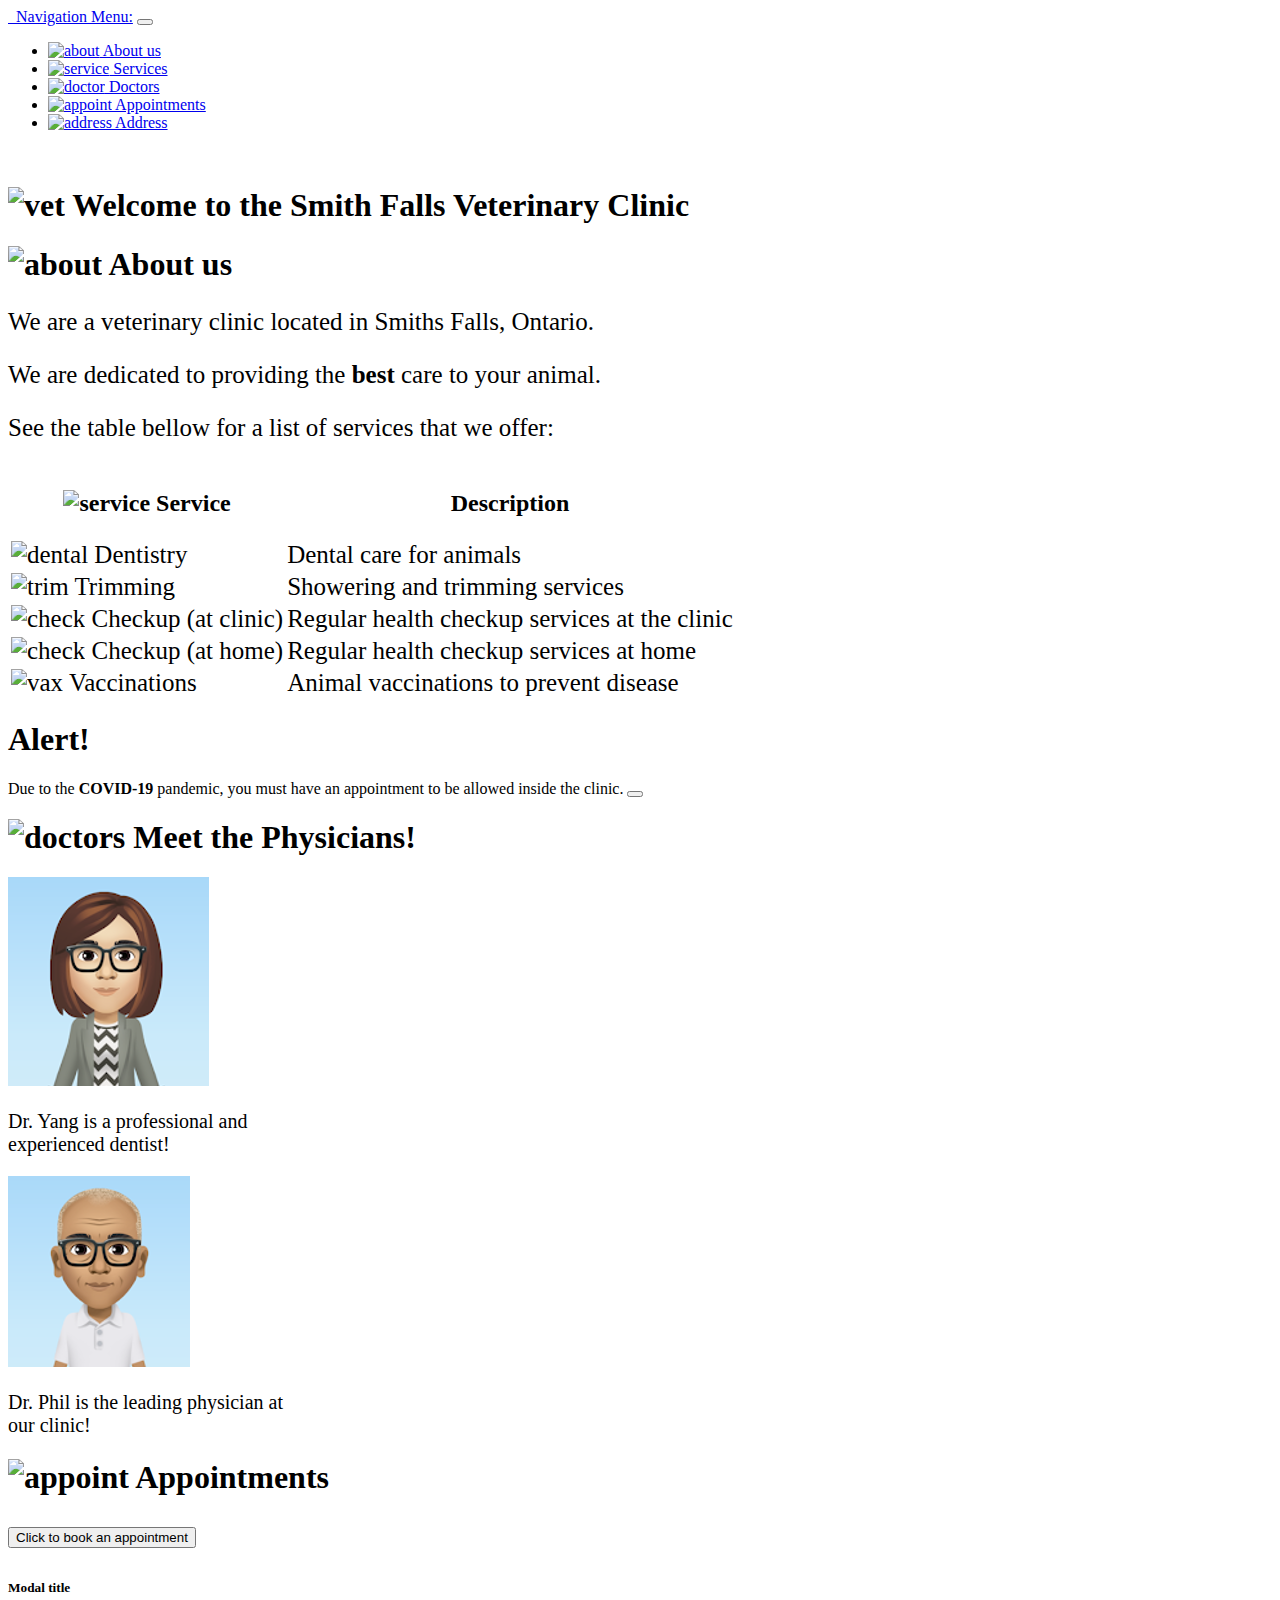
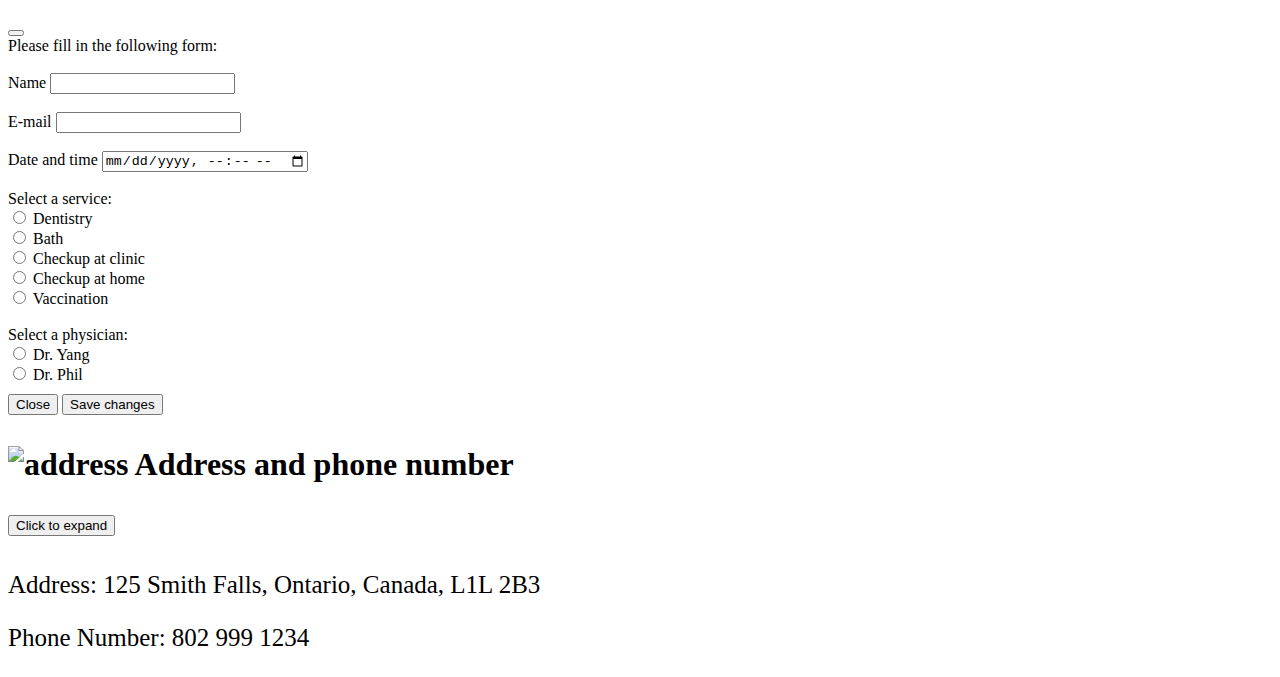
==== SEG3125_lab5,6/index.html @ 66f84f0b "Lab 5" ====
<!doctype html>
<!-- Here is a link to the code the documents this code is based on
https://getbootstrap.com/docs/5.0/getting-started/introduction/
This will help you get started with your code!
-->
<html lang="en">
<head>
    <!-- Required meta tags -->
    <meta charset="utf-8">
    <meta name="viewport" content="width=device-width, initial-scale=1">
    <!-- Bootstrap CSS -->
    <link href="https://cdn.jsdelivr.net/npm/bootstrap@5.0.1/dist/css/bootstrap.min.css" rel="stylesheet"
          integrity="sha384-+0n0xVW2eSR5OomGNYDnhzAbDsOXxcvSN1TPprVMTNDbiYZCxYbOOl7+AMvyTG2x" crossorigin="anonymous">
    <link href="styles/styles.css" rel="stylesheet" type="text/css">
    <title>Module 4 Lab</title>


    <!-- Style sheet (CSS) and JavaScript scripts necessary to use Bootstrap -->
    <link href="https://cdn.jsdelivr.net/npm/bootstrap@5.0.1/dist/css/bootstrap.min.css" rel="stylesheet" integrity="sha384-+0n0xVW2eSR5OomGNYDnhzAbDsOXxcvSN1TPprVMTNDbiYZCxYbOOl7+AMvyTG2x" crossorigin="anonymous">

    <!-- Style sheet (CSS) and JavaScript scripts necessary to use JQuery as well as JQueryUI library -->
    <!-- which is built on top of JQuery and offers additional possibilities -->
    <!-- For example, JQuery UI has a datepicker which is popular and that we can use -->
    <link href="https://ajax.googleapis.com/ajax/libs/jqueryui/1.9.2/themes/excite-bike/jquery-ui.css" rel="stylesheet" type="text/css">
    <script src="https://code.jquery.com/jquery-1.12.4.js"></script>
    <script src="https://code.jquery.com/ui/1.12.1/jquery-ui.js"></script>

    <!-- Your own script -->
    <script src="scripts/service.js"></script>
</head>
<body>

<nav class="navbar navbar-expand-md bg-dark navbar-dark">
    <a class="navbar-brand" href="#">&nbsp; Navigation Menu:</a>
    <button class="navbar-toggler" type="button" data-toggle="collapse" data-target="#collapsibleNavbar">
        <span class="navbar-toggler-icon"></span>
    </button>
    <div class="collapse navbar-collapse" id="collapsibleNavbar">
        <ul class="navbar-nav">
            <li class="nav-item">
                <a class="nav-link" href="#1st"><img src="https://img.icons8.com/officel/40/000000/about.png" alt="about"/> About us</a>
            </li>
            <li class="nav-item">
                <a class="nav-link" href="#2nd"><img src="https://img.icons8.com/officel/40/000000//doctors-bag.png" alt="service"/> Services</a>
            </li>
            <li class="nav-item">
                <a class="nav-link" href="#3rd"><img src="https://img.icons8.com/officel/40/000000/nurse-female.png" alt="doctor"/> Doctors</a>
            </li>
            <li class="nav-item">
                <a class="nav-link" href="#4th"><img src="https://img.icons8.com/officel/40/000000/clinic.png" alt="appoint"/> Appointments</a>
            </li>
            <li class="nav-item">
                <a class="nav-link" href="#5th"><img src="https://img.icons8.com/officel/40/000000/address.png" alt="address"/> Address</a>
            </li>
        </ul>
    </div>
</nav>
<br>

<!--
I store all of the page information in a container,
Many websites will use what is called CSS grid layouts, where you will have a header, body, footer and both sides used for ads or other information
-->
<div class="container-lg">

    <!--
    Most websites now feature what is called a NavBar.
    The example I give is quite simple with a logo and some text, but you can use it for many navigational patterns
    https://getbootstrap.com/docs/5.0/components/navbar/
    -->

    <nav class="navbar bg-dark text-white p-3 my-3 ">
        <h1><img src="https://img.icons8.com/officel/120/000000/parrot.png" alt="vet"/> Welcome to the Smith Falls Veterinary Clinic</h1>
    </nav>

    <div class=" p-3 my-3 border bg-light" id="1st">
        <h1 class=""><img src="https://img.icons8.com/officel/60/000000/about.png" alt="about"/> About us</h1>
        <p class="p-4 my-3" style="font-size: 25px">We are a veterinary clinic located in Smiths Falls, Ontario.</p>
        <p class="p-4 my-3" style="font-size: 25px">We are dedicated to providing the <strong>best</strong> care to your
            animal.</p>
        <p class="p-4 my-3" style="font-size: 25px">See the table bellow for a list of services that we offer:</p>
    </div>
    <!--
    Tables are one of many ways to organize information easily.
    It is a good way to list of prices, or services in a business website
    https://getbootstrap.com/docs/5.0/content/tables/
    -->
    <table class="table table-info table-hover" id="2nd">
        <thead>
        <tr>
            <th scope="col"><h2><img src="https://img.icons8.com/officel/40/000000/doctors-bag.png" alt="service"/> Service</h2></th>
            <th scope="col"><h2>Description</h2></th>
        </tr>
        </thead>
        <tbody>
        <tr>
            <td><img src="https://img.icons8.com/officel/40/000000/tooth.png" alt="dental"/> Dentistry</td>
            <td>Dental care for animals</td>
        </tr>
        <tr>
            <td><img src="https://img.icons8.com/officel/40/000000/scissors.png" alt="trim"/> Trimming</td>
            <td>Showering and trimming services</td>
        </tr>
        <tr>
            <td><img src="https://img.icons8.com/officel/40/000000/stethoscope.png" alt="check"/> Checkup (at clinic)</td>
            <td>Regular health checkup services at the clinic</td>
        </tr>
        <tr>
            <td><img src="https://img.icons8.com/officel/40/000000/massage-table.png" alt="check"/> Checkup (at home)</td>
            <td>Regular health checkup services at home</td>
        </tr>
        <tr>
            <td><img src="https://img.icons8.com/officel/40/000000/syringe.png" alt="vax" /> Vaccinations</td>
            <td>Animal vaccinations to prevent disease</td>
        </tr>
        </tbody>
    </table>
    <h1>Alert!</h1>
    <!-- Alerts are an easy way to grab the users attention, this page goes into more detail
    https://getbootstrap.com/docs/5.0/components/alerts/
    -->
    <div class="alert alert-danger alert-dismissible fade show" role="alert">
        Due to the <strong>COVID-19</strong> pandemic, you must have an appointment to be allowed inside the clinic.
        <button type="button" class="btn-close" data-bs-dismiss="alert" aria-label="Close"></button>
    </div>

    <!-- Cards are quite useful when building a website. They are a useful way to organize information.
They can be organized using a CSS grid or other layout options.
https://getbootstrap.com/docs/5.0/components/card/
-->

    <h1><img src="https://img.icons8.com/officel/60/000000/nurse-female.png" alt="doctors"/> Meet the Physicians!</h1>
    <div class="row justify-content-around" id="3rd">
        <div class="card" style="width: 18rem;">
            <img src="images/Doc1.png" class="card-img-top" alt="...">
            <div class="card-body">
                <p class="card-text">Dr. Yang is a professional and experienced dentist!</p>
            </div>
        </div>
        <div class="card" style="width: 18rem;">
            <img src="images/Doc2.png" class="card-img-top" alt="...">
            <div class="card-body">
                <p class="card-text">Dr. Phil is the leading physician at our clinic!</p>
            </div>
        </div>
    </div>

    <h1><img src="https://img.icons8.com/officel/60/000000/clinic.png" alt="appoint"/> Appointments</h1>

    <!-- Button trigger modal
    We use the same button code from above, but now we can trigger a modal to appear.
    The bootstrap tutorial includes many different types of modals that you can explore
    https://getbootstrap.com/docs/5.0/components/modal/
    -->
    <button type="button" class="btn btn-primary" data-bs-toggle="modal" data-bs-target="#exampleModal">
        Click to book an appointment
    </button>

    <!-- Modal -->
    <div class="modal fade" id="exampleModal" tabindex="-1" aria-labelledby="exampleModalLabel" aria-hidden="true">
        <div class="modal-dialog">
            <div class="modal-content">
                <div class="modal-header">
                    <h5 class="modal-title" id="exampleModalLabel">Modal title</h5>
                    <button type="button" class="btn-close" data-bs-dismiss="modal" aria-label="Close"></button>
                </div>
                <div class="modal-body">
                    Please fill in the following form:
                    <div><br>
                        <label for="name"> Name
                            <input class="text-input" type="text" id="name">
                        </label>
                    </div>
                    <br>
                    <div>
                        <label for="name"> E-mail
                            <input class="text-input" type="email" id="email">
                        </label>
                    </div>
                    <br>
                    <div>
                        <label for="name"> Date and time
                            <input class="text-input" type="datetime-local" id="date">
                        </label>
                    </div>
                    <br>
                    Select a service:
                    <div class="form-check">
                        <input class="form-check-input" type="radio" id="dentist">
                        <label class="form-check-label" for="dentist">
                            Dentistry
                        </label>
                    </div>
                    <div class="form-check">
                        <input class="form-check-input" type="radio" id="Trimming">
                        <label class="form-check-label" for="Trimming">
                            Bath
                        </label>
                    </div>
                    <div class="form-check">
                        <input class="form-check-input" type="radio" id="clinic">
                        <label class="form-check-label" for="clinic">
                            Checkup at clinic
                        </label>
                    </div>
                    <div class="form-check">
                        <input class="form-check-input" type="radio" id="home">
                        <label class="form-check-label" for="home">
                            Checkup at home
                        </label>
                    </div>
                    <div class="form-check">
                        <input class="form-check-input" type="radio" id="vax">
                        <label class="form-check-label" for="vax">
                            Vaccination
                        </label>
                    </div>
                    <br>
                    Select a physician:
                    <div class="form-check">
                        <input class="form-check-input" type="radio" id="yang">
                        <label class="form-check-label" for="yang">
                            Dr. Yang
                        </label>
                    </div>
                    <div class="form-check">
                        <input class="form-check-input" type="radio" id="phil">
                        <label class="form-check-label" for="phil">
                            Dr. Phil
                        </label>
                    </div>
                </div>

                <div class="modal-footer">
                    <button type="button" class="btn btn-secondary" data-bs-dismiss="modal">Close</button>
                    <button type="button" class="btn btn-primary" data-bs-dismiss="modal">Save changes</button>
                </div>
            </div>
        </div>
    </div>


    <!--
    We can also use buttons to expand some hidden options
    https://getbootstrap.com/docs/5.0/components/collapse/
    -->
    <h1><img src="https://img.icons8.com/officel/60/000000/address.png" alt="address"/> Address and phone number</h1>

    <button class="btn btn-primary" type="button" data-bs-toggle="collapse" data-bs-target="#collapseExample"
            aria-expanded="false" aria-controls="collapseExample" id="4th">
        Click to expand
    </button>

    <div class="collapse" id="collapseExample">
        <div class="card card-body">
            <p class="p-4 my-3" style="font-size: 25px">
                Address:
                125 Smith Falls, Ontario, Canada, L1L 2B3
            </p>
            <p class="p-4 my-3" style="font-size: 25px">
                Phone Number: 802 999 1234
            </p>
        </div>
    </div>

    <!-- This example is using what is called an accordian, this is one of three examples
    https://getbootstrap.com/docs/5.0/components/accordion/
    -->


</div>
<!-- here we input our javascript helper -->
<script src="https://cdn.jsdelivr.net/npm/bootstrap@5.0.1/dist/js/bootstrap.bundle.min.js"
        integrity="sha384-gtEjrD/SeCtmISkJkNUaaKMoLD0//ElJ19smozuHV6z3Iehds+3Ulb9Bn9Plx0x4"
        crossorigin="anonymous"></script>
</body>
</html>
---- SEG3125_lab5,6/styles/styles.css ----
td{
    font-size: 25px;
}
p{
    font-size: 20px;
}
.btn{
    margin-top: 10px;
    margin-bottom: 10px;
}
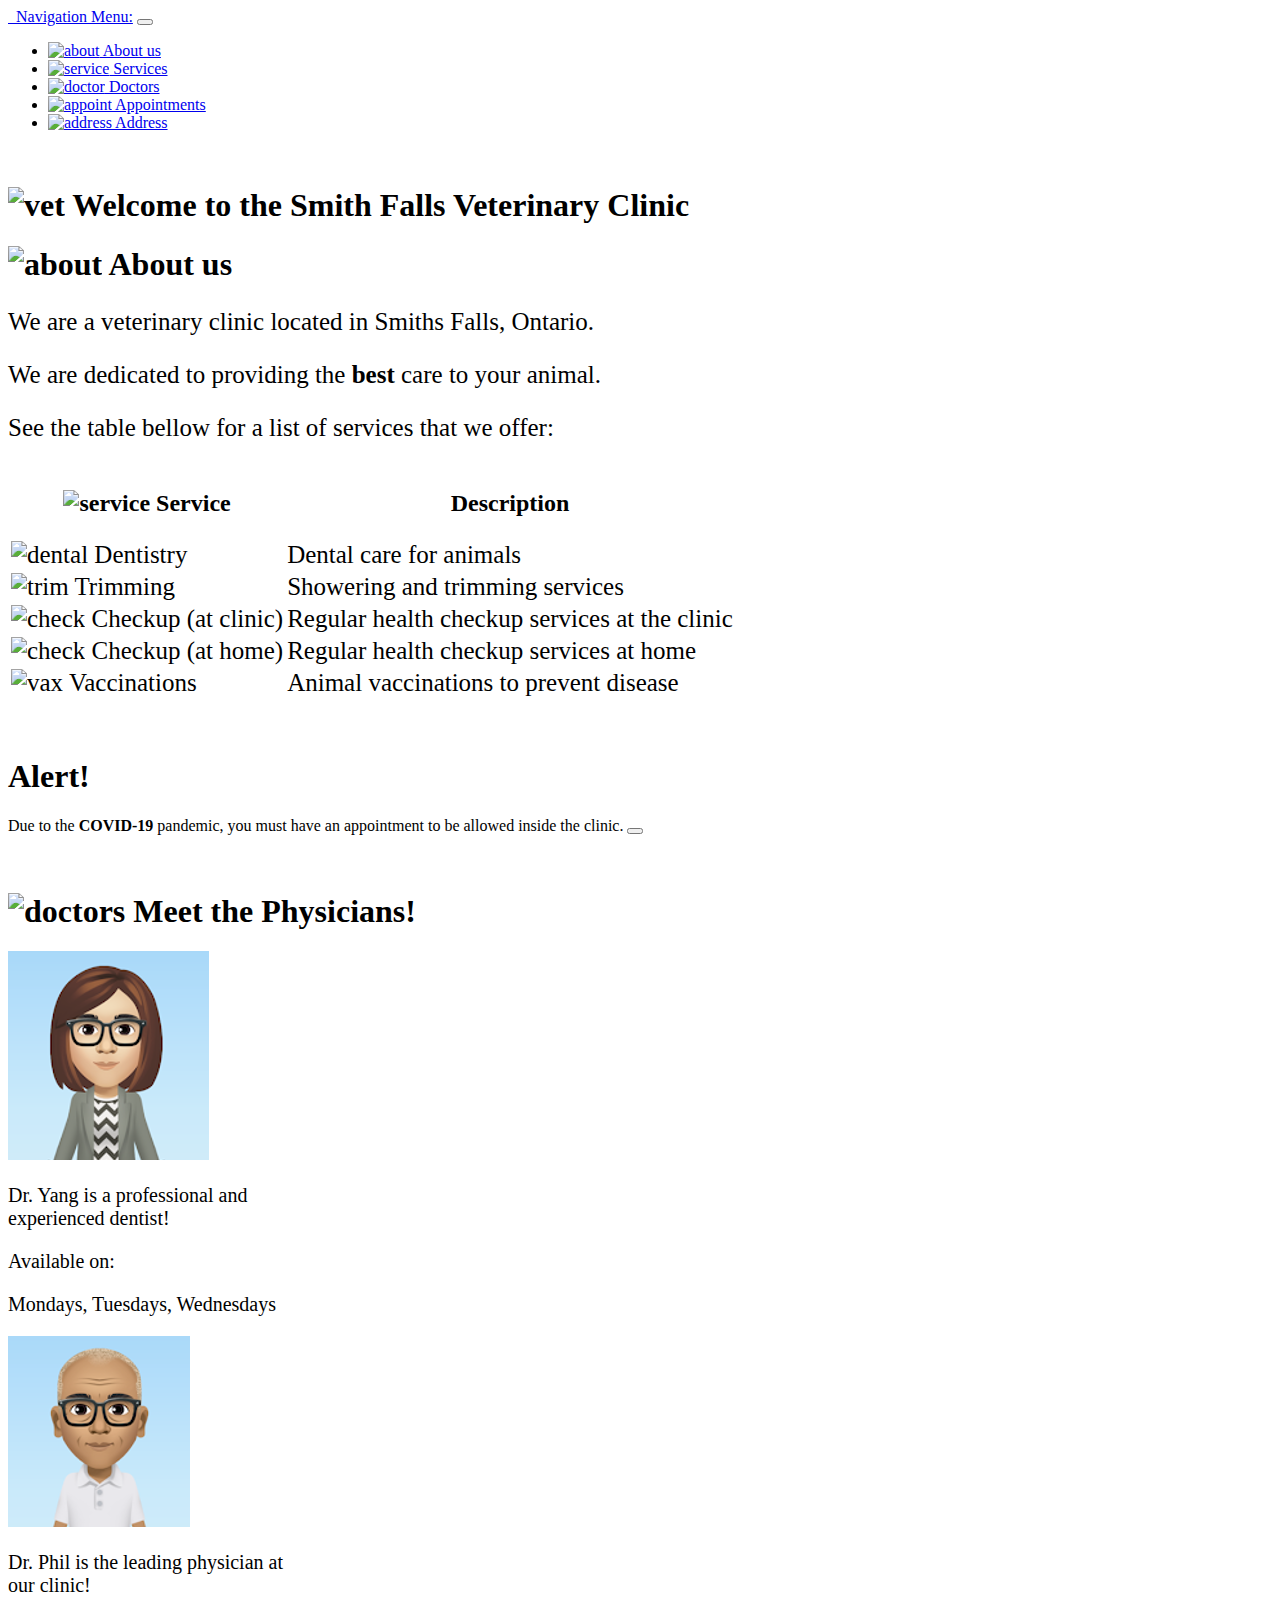
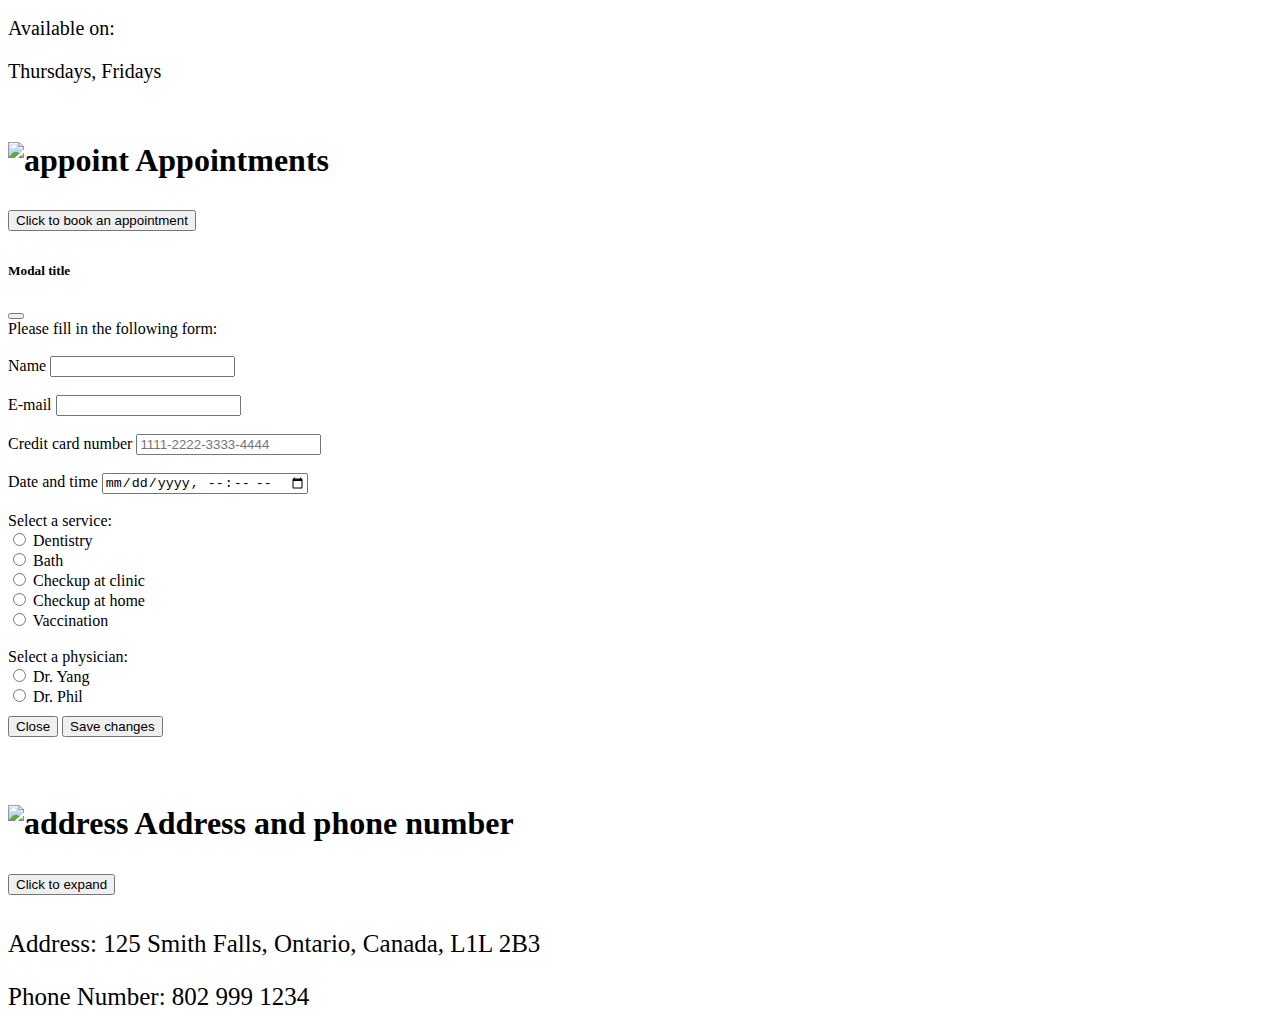
==== commit dd71a2c0: "Added credit card" ====
--- a/SEG3125_lab5,6/index.html
+++ b/SEG3125_lab5,6/index.html
@@ -12,11 +12,7 @@
     <link href="https://cdn.jsdelivr.net/npm/bootstrap@5.0.1/dist/css/bootstrap.min.css" rel="stylesheet"
           integrity="sha384-+0n0xVW2eSR5OomGNYDnhzAbDsOXxcvSN1TPprVMTNDbiYZCxYbOOl7+AMvyTG2x" crossorigin="anonymous">
     <link href="styles/styles.css" rel="stylesheet" type="text/css">
-    <title>Module 4 Lab</title>
-
-
-    <!-- Style sheet (CSS) and JavaScript scripts necessary to use Bootstrap -->
-    <link href="https://cdn.jsdelivr.net/npm/bootstrap@5.0.1/dist/css/bootstrap.min.css" rel="stylesheet" integrity="sha384-+0n0xVW2eSR5OomGNYDnhzAbDsOXxcvSN1TPprVMTNDbiYZCxYbOOl7+AMvyTG2x" crossorigin="anonymous">
+    <title>Module 5 Lab</title>
 
     <!-- Style sheet (CSS) and JavaScript scripts necessary to use JQuery as well as JQueryUI library -->
     <!-- which is built on top of JQuery and offers additional possibilities -->
@@ -70,7 +66,7 @@
     -->
 
     <nav class="navbar bg-dark text-white p-3 my-3 ">
-        <h1><img src="https://img.icons8.com/officel/120/000000/parrot.png" alt="vet"/> Welcome to the Smith Falls Veterinary Clinic</h1>
+        <h1><img src="https://img.icons8.com/officel/120/000000/year-of-dog.png" alt="vet"/> Welcome to the Smith Falls Veterinary Clinic</h1>
     </nav>
 
     <div class=" p-3 my-3 border bg-light" id="1st">
@@ -115,7 +111,7 @@
         </tr>
         </tbody>
     </table>
-    <h1>Alert!</h1>
+    <h1><br>Alert!</h1>
     <!-- Alerts are an easy way to grab the users attention, this page goes into more detail
     https://getbootstrap.com/docs/5.0/components/alerts/
     -->
@@ -129,23 +125,27 @@
 https://getbootstrap.com/docs/5.0/components/card/
 -->
 
-    <h1><img src="https://img.icons8.com/officel/60/000000/nurse-female.png" alt="doctors"/> Meet the Physicians!</h1>
+    <h1><br><img src="https://img.icons8.com/officel/60/000000/nurse-female.png" alt="doctors"/> Meet the Physicians!</h1>
     <div class="row justify-content-around" id="3rd">
         <div class="card" style="width: 18rem;">
             <img src="images/Doc1.png" class="card-img-top" alt="...">
             <div class="card-body">
                 <p class="card-text">Dr. Yang is a professional and experienced dentist!</p>
+                <p class="card-text">Available on:</p>
+                <p class="card-text">Mondays, Tuesdays, Wednesdays</p>
             </div>
         </div>
         <div class="card" style="width: 18rem;">
             <img src="images/Doc2.png" class="card-img-top" alt="...">
             <div class="card-body">
                 <p class="card-text">Dr. Phil is the leading physician at our clinic!</p>
+                <p class="card-text">Available on:</p>
+                <p class="card-text">Thursdays, Fridays</p>
             </div>
         </div>
     </div>
 
-    <h1><img src="https://img.icons8.com/officel/60/000000/clinic.png" alt="appoint"/> Appointments</h1>
+    <h1><br><img src="https://img.icons8.com/officel/60/000000/clinic.png" alt="appoint"/> Appointments</h1>
 
     <!-- Button trigger modal
     We use the same button code from above, but now we can trigger a modal to appear.
@@ -179,6 +179,11 @@
                     </div>
                     <br>
                     <div>
+                        <label for="ccnum">Credit card number</label>
+                        <input type="text" id="ccnum" name="cardnumber" placeholder="1111-2222-3333-4444">
+                    </div>
+                    <br>
+                    <div>
                         <label for="name"> Date and time
                             <input class="text-input" type="datetime-local" id="date">
                         </label>
@@ -244,7 +249,7 @@
     We can also use buttons to expand some hidden options
     https://getbootstrap.com/docs/5.0/components/collapse/
     -->
-    <h1><img src="https://img.icons8.com/officel/60/000000/address.png" alt="address"/> Address and phone number</h1>
+    <h1><br><img src="https://img.icons8.com/officel/60/000000/address.png" alt="address"/> Address and phone number</h1>
 
     <button class="btn btn-primary" type="button" data-bs-toggle="collapse" data-bs-target="#collapseExample"
             aria-expanded="false" aria-controls="collapseExample" id="4th">
--- a/SEG3125_lab5,6/styles/styles.css
+++ b/SEG3125_lab5,6/styles/styles.css
@@ -8,3 +8,7 @@
     margin-top: 10px;
     margin-bottom: 10px;
 }
+.card:hover {
+    transform: scale(1.1);
+}
+
